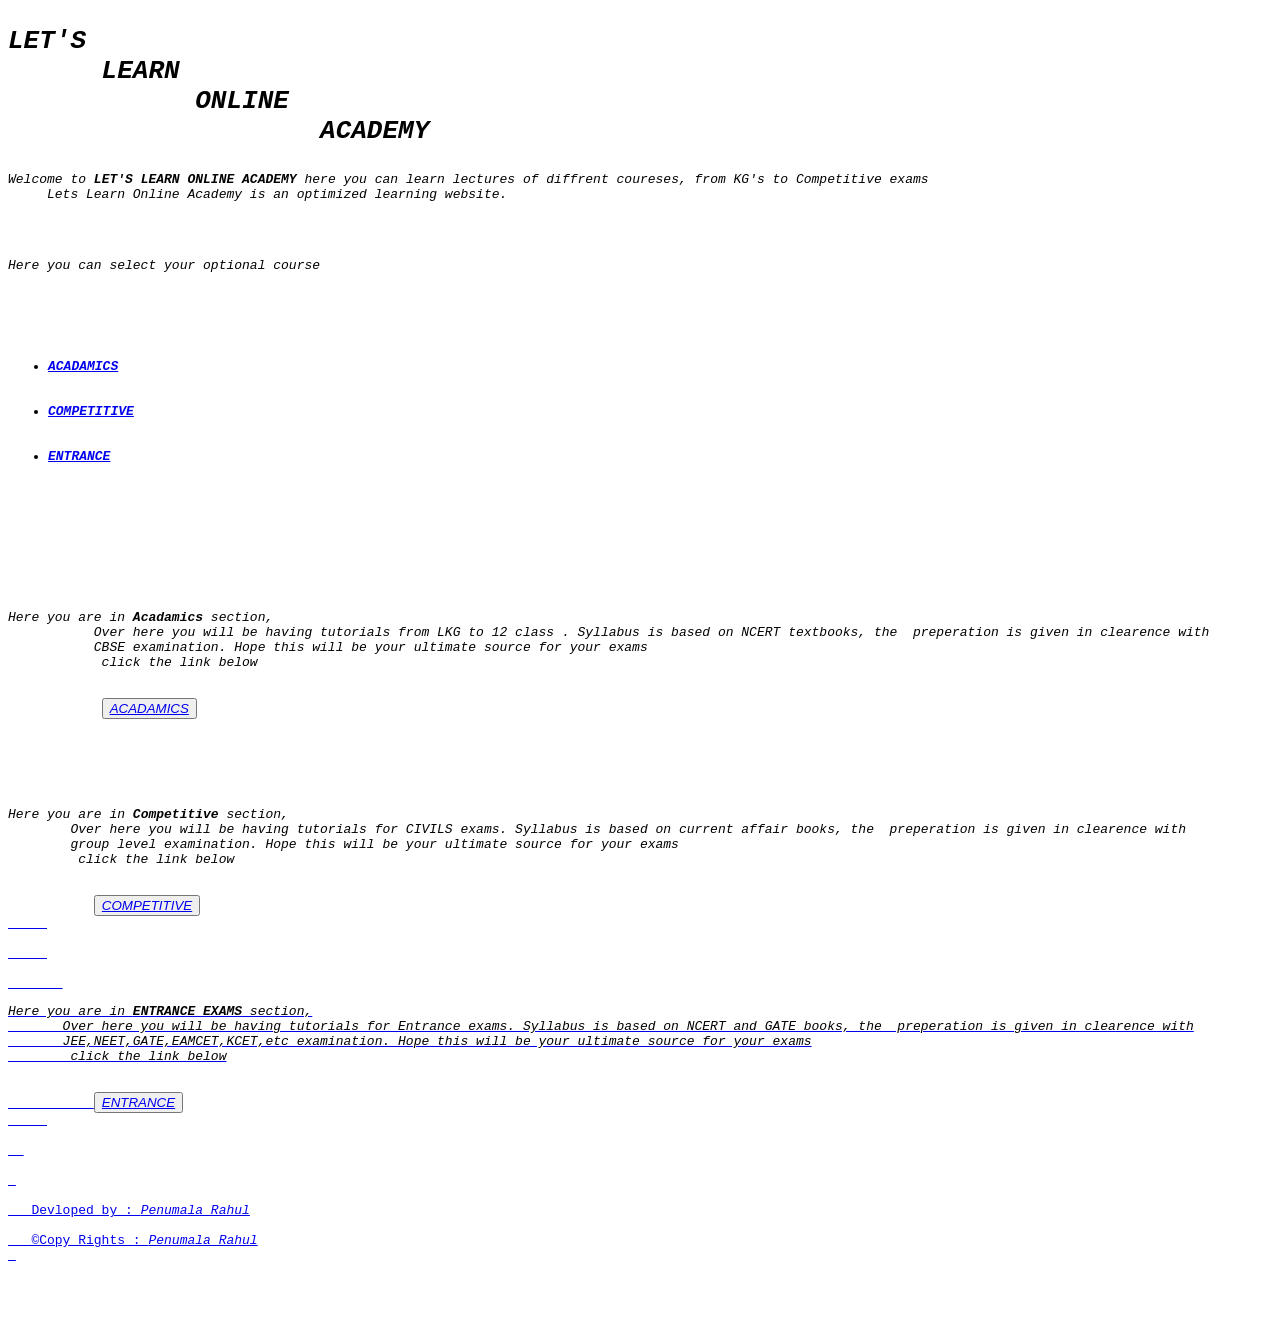
==== let'slearn.html @ a5f7d9f1 "let'slearn.html" ====
<!DOCTYPE html>
<html>
<head>
  <meta name="viewport" content="width=device-width, initial-scale=1.0">
<title>LETS LEARN</title>
<link rel="stylesheet" href="letslearn.css" >
</head>
<body>
    <h1><pre><i>LET'S
      LEARN
            ONLINE
                    ACADEMY</i></pre></h1>
    <p><pre><i>Welcome to <b>LET'S LEARN ONLINE ACADEMY</b> here you can learn lectures of diffrent coureses, from KG's to Competitive exams
     Lets Learn Online Academy is an optimized learning website.<pre></i></p>
       <P><i>Here you can select your optional course </i></P>
         <ul>
       <li><a href="#C1"><b><i>ACADAMICS</i></b></a></li>
       <li><a href="#C2"><b><i>COMPETITIVE</i></b></a></li>
       <li><a href="#C3"><b><i>ENTRANCE</i></b></a></li>
     </ul>
       <div class="total">
         <div id="C1" class="aca">
           <pre><i>Here you are in <b>Acadamics</b> section,
           Over here you will be having tutorials from LKG to 12 class . Syllabus is based on NCERT textbooks, the  preperation is given in clearence with
           CBSE examination. Hope this will be your ultimate source for your exams
            click the link below</i></pre>
            <button class="but1"><i><a href="acadamics.html" target="_blank">ACADAMICS</a></i></button>
         </div>
      <div id="C2" class="comp">
        <pre><i>Here you are in <b>Competitive</b> section,
        Over here you will be having tutorials for CIVILS exams. Syllabus is based on current affair books, the  preperation is given in clearence with
        group level examination. Hope this will be your ultimate source for your exams
         click the link below</i></pre>
           <button class="but2"><i><a href="competitive.html" target="_blank">COMPETITIVE</i></button>
     </div>
     <div id="C3" class="ent">
       <pre style="color:black;"><i>Here you are in <b>ENTRANCE EXAMS</b> section,
       Over here you will be having tutorials for Entrance exams. Syllabus is based on NCERT and GATE books, the  preperation is given in clearence with
       JEE,NEET,GATE,EAMCET,KCET,etc examination. Hope this will be your ultimate source for your exams
        click the link below</i></pre>
           <button class="but3"><i><a href="entrance.html" target="_blank">ENTRANCE</i></button>
     </div>
  </div>
 <div class="foot">
   Devloped by : <i>Penumala Rahul</i><br>
   &#169;Copy Rights : <i>Penumala Rahul</i>
 </div>
</body>
</html>
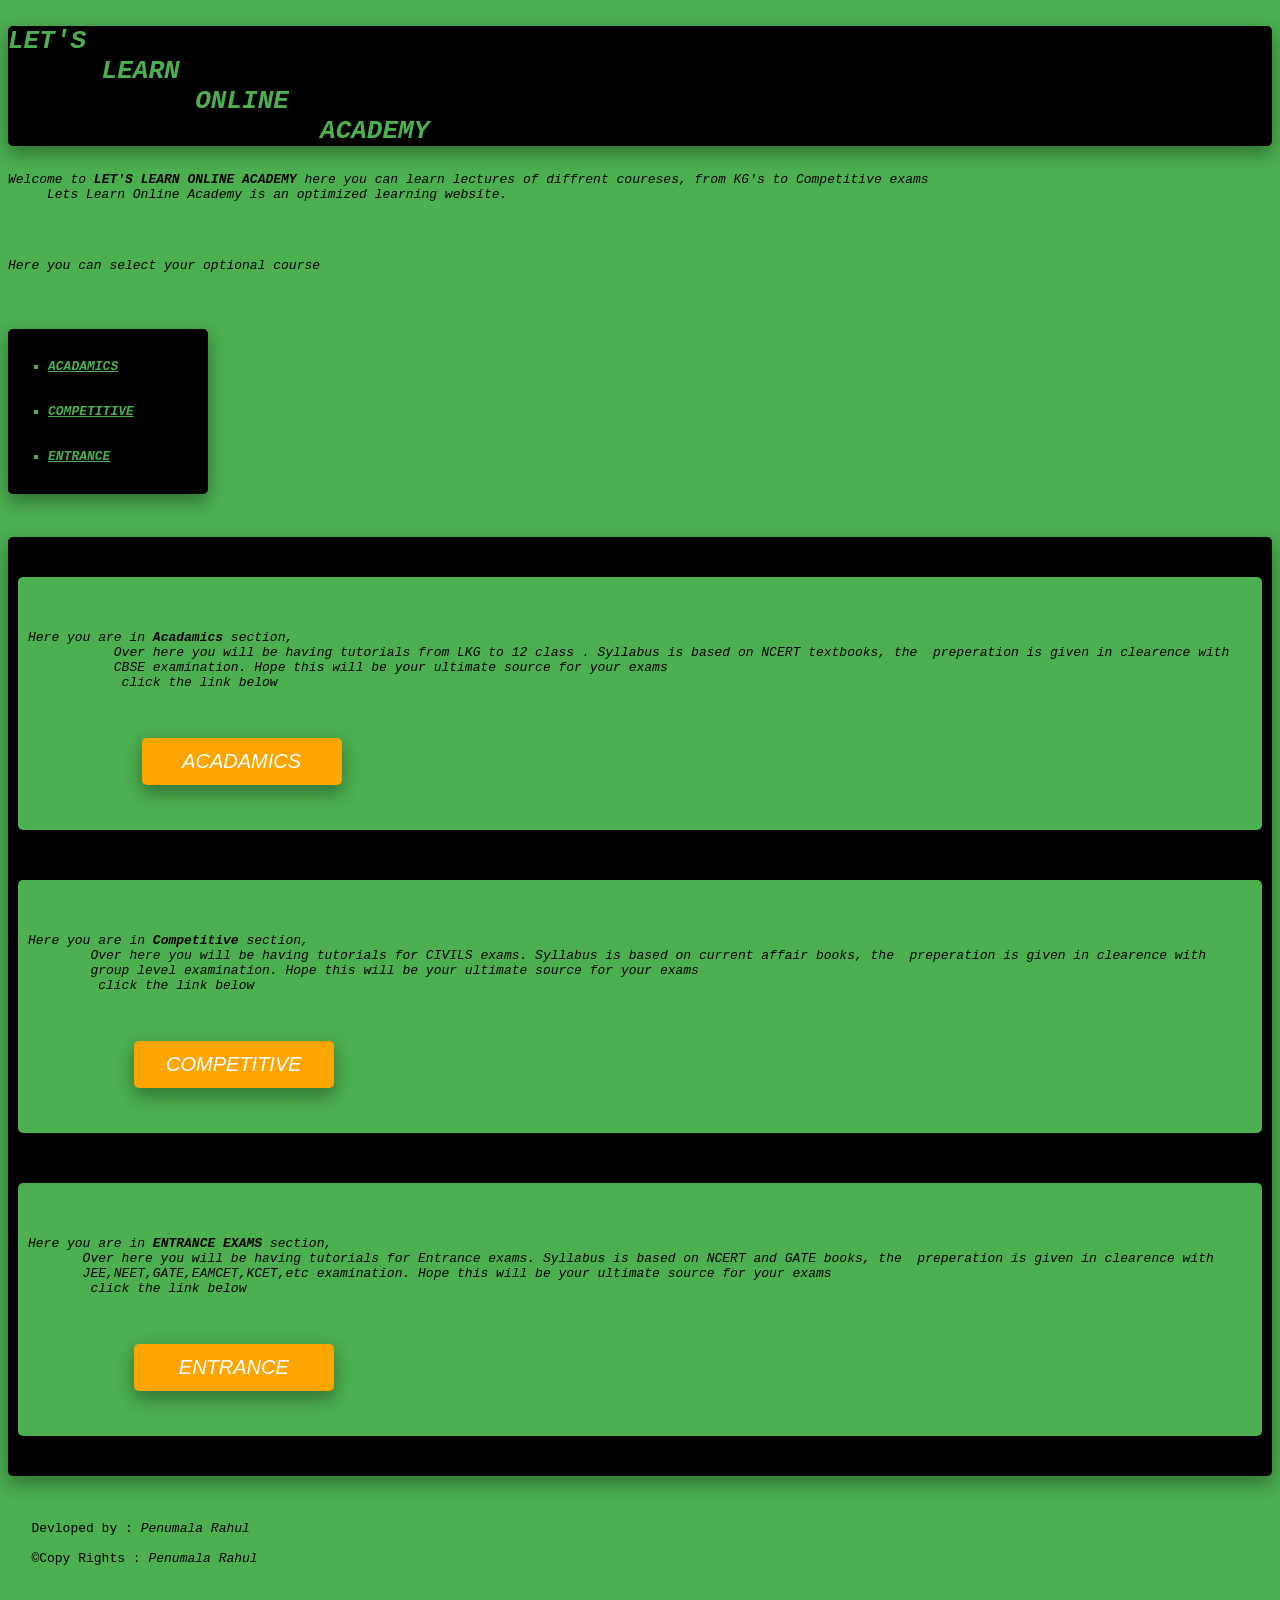
==== commit f2ebfc88: "made changes" ====
--- a/let'slearn.html
+++ b/let'slearn.html
@@ -24,21 +24,21 @@
            Over here you will be having tutorials from LKG to 12 class . Syllabus is based on NCERT textbooks, the  preperation is given in clearence with
            CBSE examination. Hope this will be your ultimate source for your exams
             click the link below</i></pre>
-            <button class="but1"><i><a href="acadamics.html" target="_blank">ACADAMICS</a></i></button>
+            <button class="but1"><i><a href="acadamics.html">ACADAMICS</a></i></button>
          </div>
       <div id="C2" class="comp">
         <pre><i>Here you are in <b>Competitive</b> section,
         Over here you will be having tutorials for CIVILS exams. Syllabus is based on current affair books, the  preperation is given in clearence with
         group level examination. Hope this will be your ultimate source for your exams
          click the link below</i></pre>
-           <button class="but2"><i><a href="competitive.html" target="_blank">COMPETITIVE</i></button>
+           <button class="but2"><i><a href="competitive.html">COMPETITIVE</i></button>
      </div>
      <div id="C3" class="ent">
        <pre style="color:black;"><i>Here you are in <b>ENTRANCE EXAMS</b> section,
        Over here you will be having tutorials for Entrance exams. Syllabus is based on NCERT and GATE books, the  preperation is given in clearence with
        JEE,NEET,GATE,EAMCET,KCET,etc examination. Hope this will be your ultimate source for your exams
         click the link below</i></pre>
-           <button class="but3"><i><a href="entrance.html" target="_blank">ENTRANCE</i></button>
+           <button class="but3"><i><a href="entrance.html">ENTRANCE</i></button>
      </div>
   </div>
  <div class="foot">
--- a/letslearn.css
+++ b/letslearn.css
@@ -0,0 +1,62 @@
+* {
+  box-sizing: border-box;
+}
+body {
+  background-color: #4CAF50;
+}
+ h1 {
+   background-color: black;
+   color: #4CAF50;
+   border-radius: 5px;
+  box-shadow: 0 8px 16px 0 rgba(0,0,0,0.2), 0 6px 20px 0 rgba(0,0,0,0.19);
+}
+.total {
+  background-color: #000000;
+  border-radius: 5px;
+  box-shadow: 0 8px 16px 0 rgba(0,0,0,0.2), 0 6px 20px 0 rgba(0,0,0,0.19);
+  color: black;
+}
+.aca, .comp, .ent {
+  background-color: #4CAF50;
+  border-radius: 5px;
+  padding: 10px 10px;
+  margin: 10px;
+  color: black;
+}
+ul {
+   background-color: #000000;
+   border-radius: 5px;
+   color: #4CAF50;
+   list-style-type: square;
+   box-shadow: 0 8px 16px 0 rgba(0,0,0,0.2), 0 6px 20px 0 rgba(0,0,0,0.19);
+   width: 200px;
+ }
+ a {
+   text-decoration: none;
+   color: #ffffff;
+ }
+ul a {
+  color: #4CAF50;
+  text-decoration: underline;
+}
+.but1, .but2, .but3 {
+  background-color: orange;
+  border-radius: 5px;
+  border: none;
+  color: #f1f1f1;
+  padding: 12px 28px;
+  font-size: 20px;
+  margin: 20px 20px;
+  width:200px;
+  cursor: grab;
+  transition-duration: 0.4s;
+  box-shadow: 0 8px 16px 0 rgba(0,0,0,0.2), 0 6px 20px 0 rgba(0,0,0,0.19);
+}
+  .but1:hover, .but2:hover, .but3:hover {
+  background-color: black;
+  color: white;
+}
+ .foot {
+  bottom: 0px;
+  color: #000000;
+}
